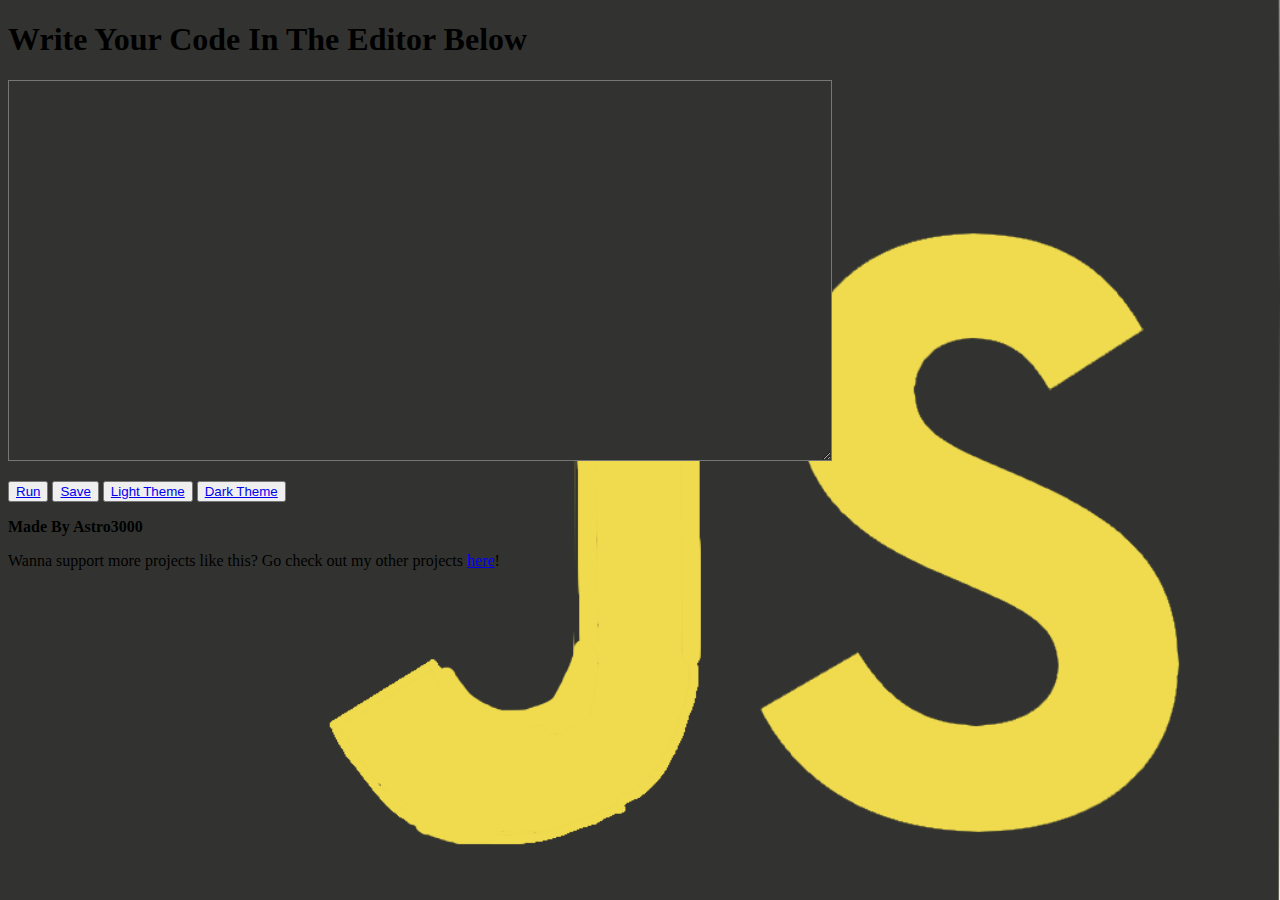
==== dark.html @ 629bd53a "Initial commit" ====
<!DOCTYPE html>
<html>
  <head>
    <meta charset="utf-8">
    <meta name="viewport" content="width=device-width">
    <title>JavaScript Editor and Compiler</title>
    <link href="darkstyle.css" rel="stylesheet" type="text/css" />
  </head>
  <body>
    <form>
     <label for="txt"> <!-- Add the label if you want -->
       <p><h1>Write Your Code In The Editor Below</h1></p>
       <textarea rows="25" cols="100" id="txt" style="background-color: #323330; accent-color: #ECDC68;"></textarea>
     </label> 
     <!-- rows for length, cols for width. Both aren't required -->
   </form>
    <p><button><a href="javascript:run()">Run</a></button>
    <button><a href="javascript:save()">Save</a></button>
    <button><a href="index.html">Light Theme</a></button>
    
    <button><a href="dark.html">Dark Theme</a></button></p>
    <p><b>Made By Astro3000</b></p>
    <p>Wanna support more projects like this? Go check out my other projects <a href="https://astrodev.astro3000.repl.co">here</a>!</p>
    <script src="script.js"></script>
  </body>
</html>
---- darkstyle.css ----
body {
  background-image: url("darkmode.png");
  background-position: center;
  background-repeat: no-repeat;
  background-size: cover;
  
}
.textarea {
    background-color: #323330;
}
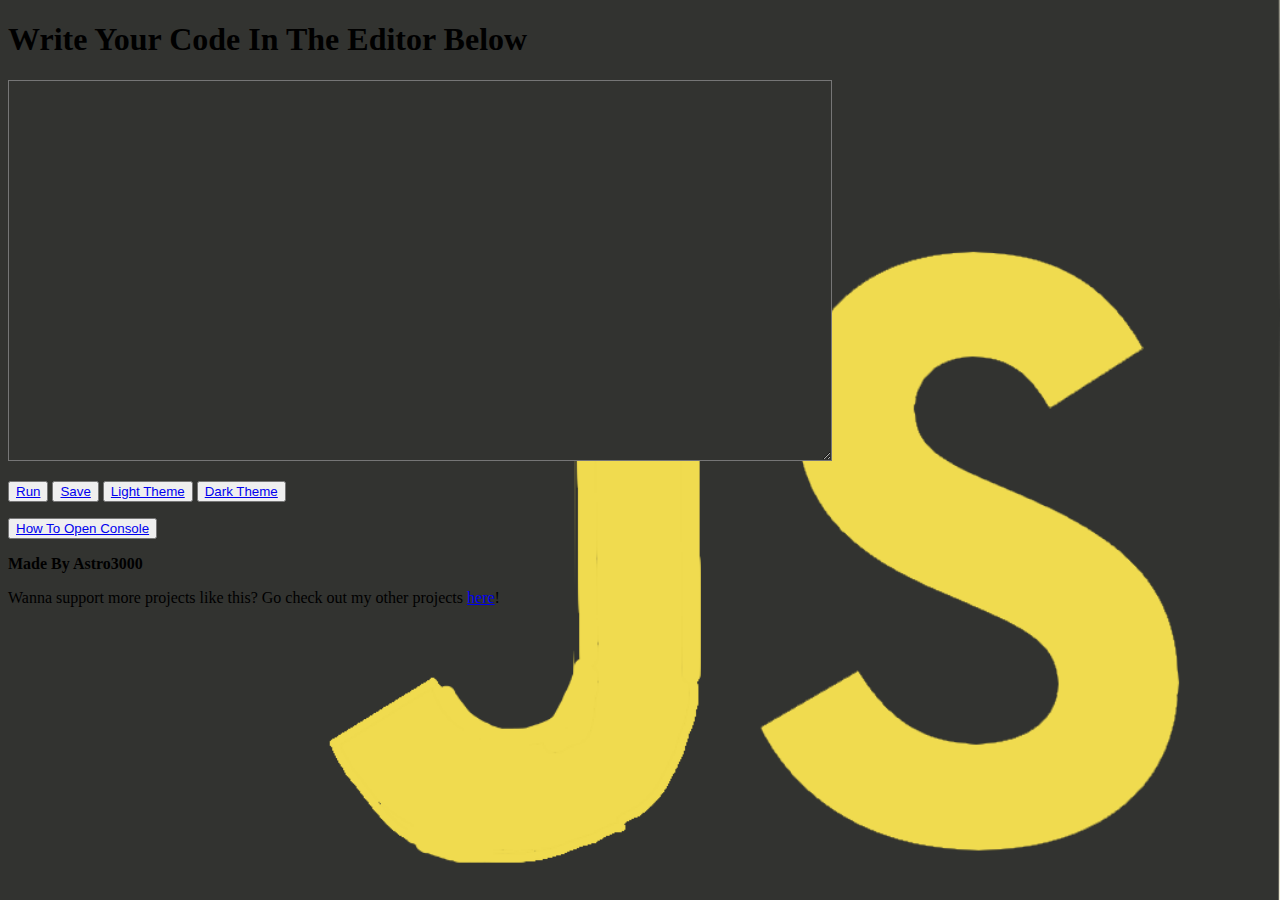
==== commit 29787bf3: "Dark mode works better now and there is now a guide to open the console." ====
--- a/dark.html
+++ b/dark.html
@@ -10,7 +10,7 @@
     <form>
      <label for="txt"> <!-- Add the label if you want -->
        <p><h1>Write Your Code In The Editor Below</h1></p>
-       <textarea rows="25" cols="100" id="txt" style="background-color: #323330; accent-color: #ECDC68;"></textarea>
+       <textarea rows="25" cols="100" id="txt" style="background-color: #323330; accent-color: #ECDC68; color: #ECDC68;"></textarea>
      </label> 
      <!-- rows for length, cols for width. Both aren't required -->
    </form>
@@ -19,6 +19,7 @@
     <button><a href="index.html">Light Theme</a></button>
     
     <button><a href="dark.html">Dark Theme</a></button></p>
+    <button><a href="guide.html">How To Open Console</a></button>
     <p><b>Made By Astro3000</b></p>
     <p>Wanna support more projects like this? Go check out my other projects <a href="https://astrodev.astro3000.repl.co">here</a>!</p>
     <script src="script.js"></script>
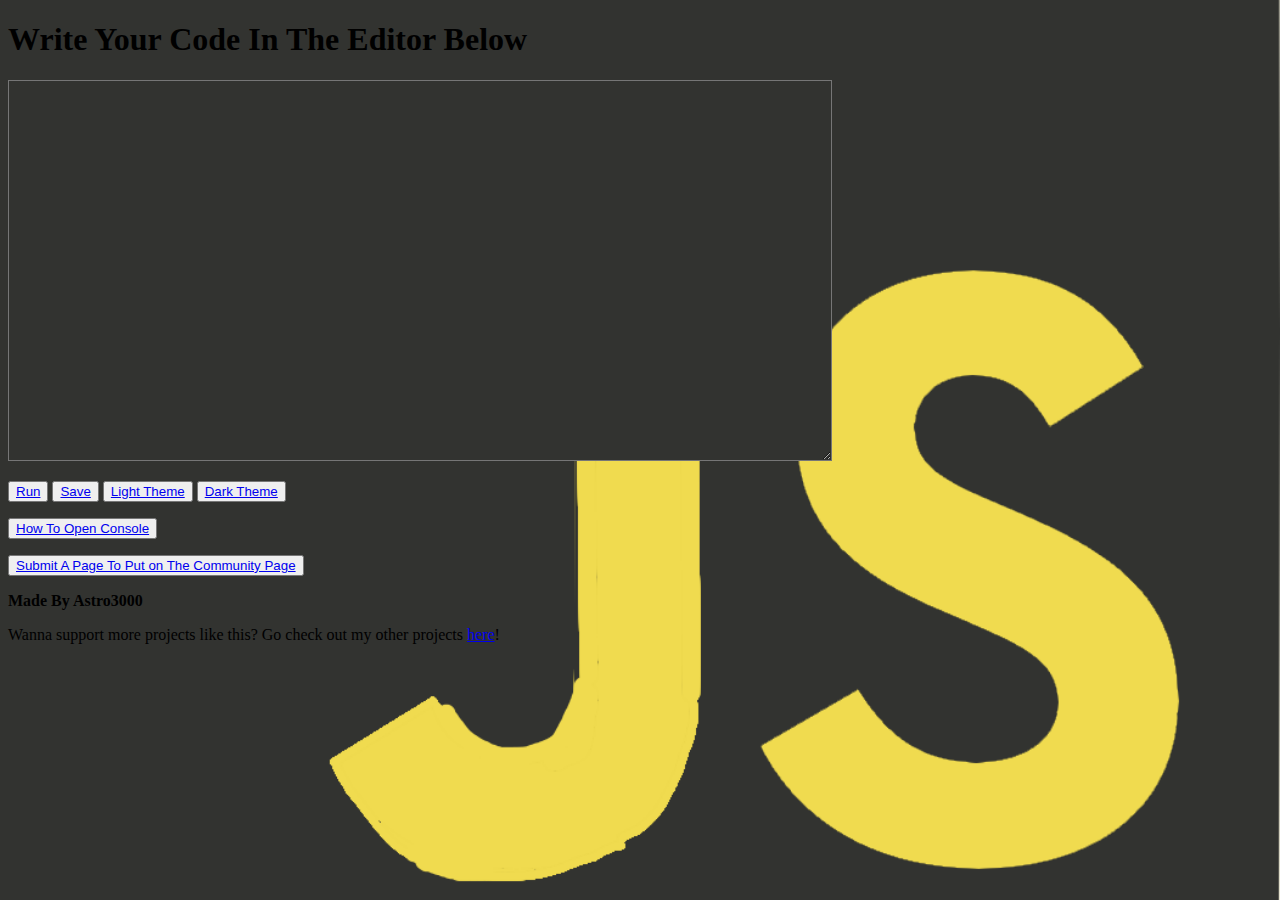
==== commit 64864511: "Now has a submission that will still be updated in the future." ====
--- a/dark.html
+++ b/dark.html
@@ -20,6 +20,7 @@
     
     <button><a href="dark.html">Dark Theme</a></button></p>
     <button><a href="guide.html">How To Open Console</a></button>
+    <p><button><a href="submissionpage.html">Submit A Page To Put on The Community Page</a></button></p>
     <p><b>Made By Astro3000</b></p>
     <p>Wanna support more projects like this? Go check out my other projects <a href="https://astrodev.astro3000.repl.co">here</a>!</p>
     <script src="script.js"></script>
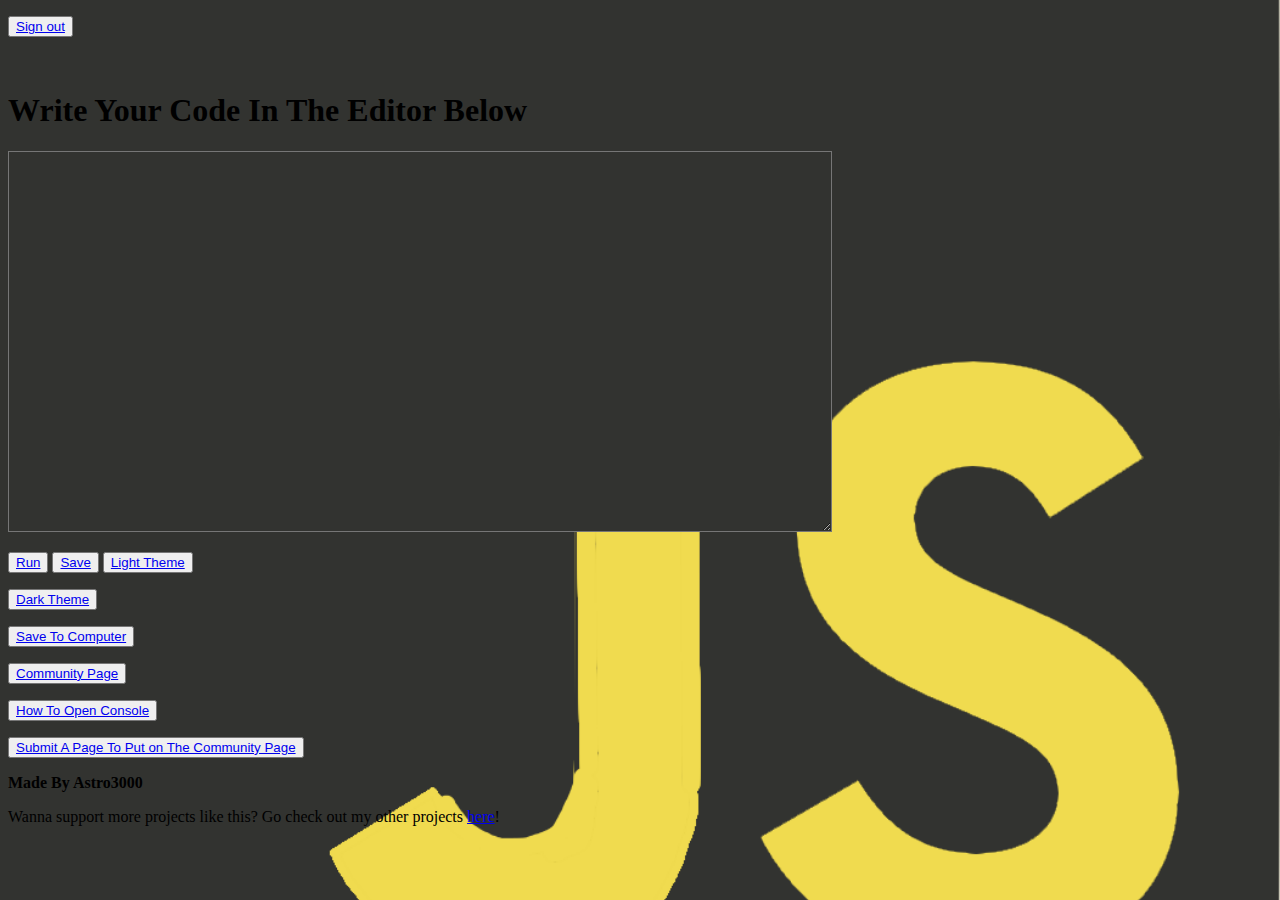
==== commit dd5f9886: "Sharepage and google sign in now made, download button coming soon." ====
--- a/dark.html
+++ b/dark.html
@@ -1,4 +1,12 @@
 <!DOCTYPE html>
+
+<script src="https://apis.google.com/js/platform.js" async defer></script>
+<meta name="google-signin-client_id" content="790266979225-8dtl32p7ufg06rg4bfes5n9tigrn2sju.apps.googleusercontent.com">
+<div class="g-signin2" data-onsuccess="onSignIn"></div>
+<p><button><a href="#" onclick="javascript:signOut();">Sign out</a></button></p>
+
+<p><img src="" id="profileimg"></img></p>
+<p id="profilename"></p>
 <html>
   <head>
     <meta charset="utf-8">
@@ -17,8 +25,10 @@
     <p><button><a href="javascript:run()">Run</a></button>
     <button><a href="javascript:save()">Save</a></button>
     <button><a href="index.html">Light Theme</a></button>
-    
+    <p>
     <button><a href="dark.html">Dark Theme</a></button></p>
+    <button><a href="javascript:download();" download="">Save To Computer</a></button></p>
+    <button><a href="sharepage.html">Community Page</a></button></p>
     <button><a href="guide.html">How To Open Console</a></button>
     <p><button><a href="submissionpage.html">Submit A Page To Put on The Community Page</a></button></p>
     <p><b>Made By Astro3000</b></p>
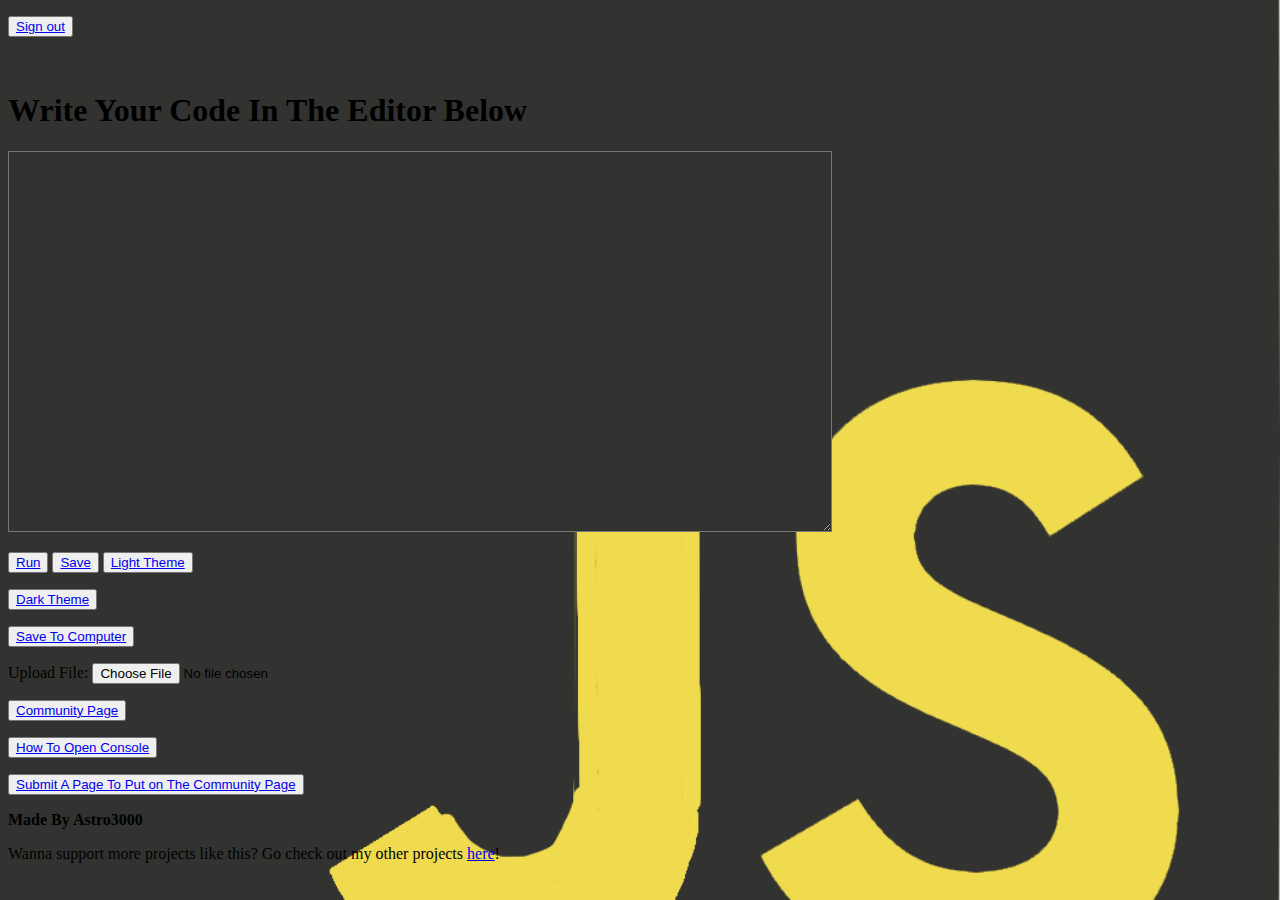
==== commit 02c2053b: "Uploading files added to dark mode." ====
--- a/dark.html
+++ b/dark.html
@@ -28,6 +28,33 @@
     <p>
     <button><a href="dark.html">Dark Theme</a></button></p>
     <button><a href="javascript:download();" download="">Save To Computer</a></button></p>
+        Upload File: <input type="file" onchange="javascript:previewFile()" accept=".js"><br>
+<p class="content"></p>
+<script>
+  function previewFile() {
+    const content = document.querySelector('.txt');
+    const [file] = document.querySelector('input[type=file]').files;
+    const reader = new FileReader();
+
+    reader.addEventListener("load", () => {
+      // this will then display a text file
+      
+      document.getElementById("txt").innerHTML = reader.result;
+    }, false);
+
+    if (file) {
+      const [file] = document.querySelector('input[type=file]').files;
+    const reader = new FileReader();
+    reader.addEventListener("load", () => {
+      // this will then display a text file
+      
+      document.getElementById("txt").value = reader.result;
+    }, false);
+    reader.readAsText(file);
+    document.getElementById("txt").value = reader.result;
+    }
+}
+</script>
     <button><a href="sharepage.html">Community Page</a></button></p>
     <button><a href="guide.html">How To Open Console</a></button>
     <p><button><a href="submissionpage.html">Submit A Page To Put on The Community Page</a></button></p>
